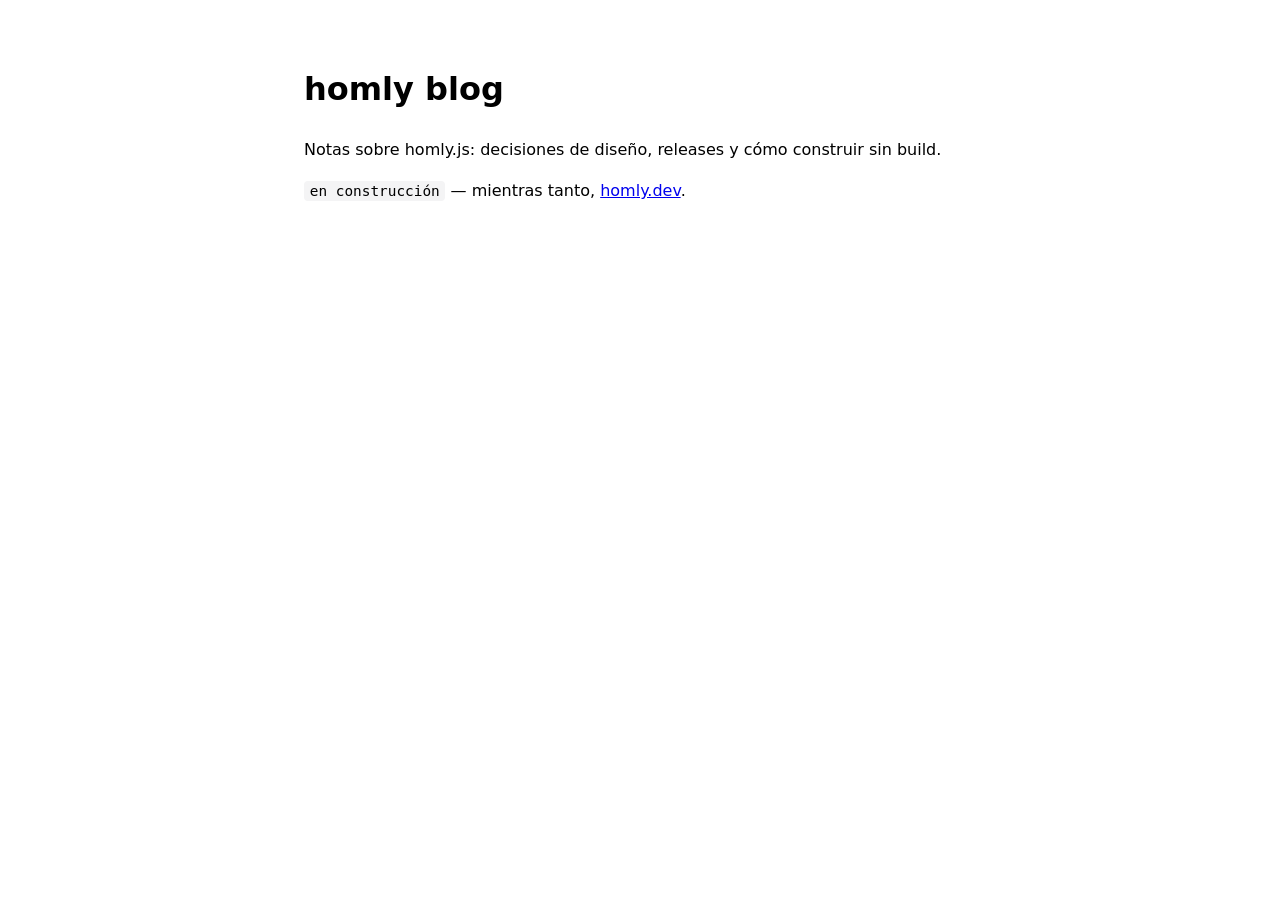
==== index.html @ 6106b933 "chore: esqueleto del sitio" ====
<!doctype html>
<html lang="es">
<head>
<meta charset="utf-8">
<meta name="viewport" content="width=device-width, initial-scale=1">
<title>homly blog</title>
<meta name="description" content="Notas sobre homly.js: decisiones de diseño, releases y cómo construir sin build.">
<link rel="stylesheet" href="/assets/tokens.css">
<style>
  body { font: 16px/1.6 var(--hom-font, system-ui, sans-serif); max-width: 42rem; margin: 4rem auto; padding: 0 1.25rem; }
  code { background: var(--hom-code-bg, #f4f4f5); padding: .15em .4em; border-radius: 4px; font-size: .9em; }
</style>
</head>
<body>
  <h1>homly blog</h1>
  <p>Notas sobre homly.js: decisiones de diseño, releases y cómo construir sin build.</p>
  <p><code>en construcción</code> — mientras tanto, <a href="https://homly.dev">homly.dev</a>.</p>
</body>
</html>
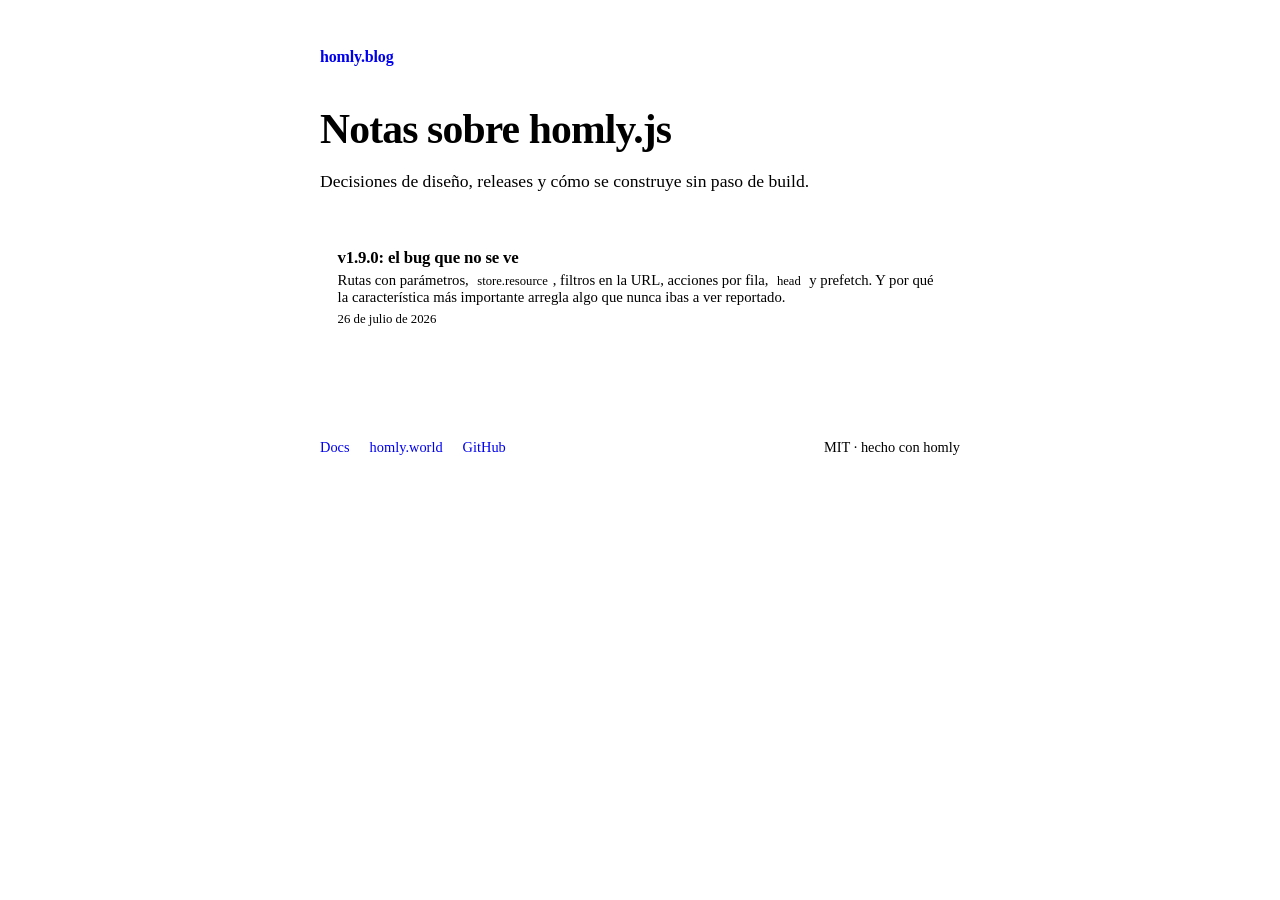
==== commit a43982e4: "feat: post de v1.9.0 y el índice del blog Estrena el patrón que definimos para homly.blog: un .html " ====
--- a/index.html
+++ b/index.html
@@ -3,17 +3,52 @@
 <head>
 <meta charset="utf-8">
 <meta name="viewport" content="width=device-width, initial-scale=1">
+
 <title>homly blog</title>
 <meta name="description" content="Notas sobre homly.js: decisiones de diseño, releases y cómo construir sin build.">
+<link rel="canonical" href="https://homly.blog/">
+
+<meta property="og:type" content="website">
+<meta property="og:url" content="https://homly.blog/">
+<meta property="og:title" content="homly blog">
+<meta property="og:description" content="Notas sobre homly.js: decisiones de diseño, releases y cómo construir sin build.">
+<meta name="twitter:card" content="summary">
+
 <link rel="stylesheet" href="/assets/tokens.css">
-<style>
-  body { font: 16px/1.6 var(--hom-font, system-ui, sans-serif); max-width: 42rem; margin: 4rem auto; padding: 0 1.25rem; }
-  code { background: var(--hom-code-bg, #f4f4f5); padding: .15em .4em; border-radius: 4px; font-size: .9em; }
-</style>
+<link rel="stylesheet" href="/blog.css">
 </head>
+
 <body>
-  <h1>homly blog</h1>
-  <p>Notas sobre homly.js: decisiones de diseño, releases y cómo construir sin build.</p>
-  <p><code>en construcción</code> — mientras tanto, <a href="https://homly.dev">homly.dev</a>.</p>
+<div class="wrap">
+
+<a class="marca" href="/">homly<span class="punto">.blog</span></a>
+
+<h1>Notas sobre homly.js</h1>
+<p class="entradilla">
+  Decisiones de diseño, releases y cómo se construye sin paso de build.
+</p>
+
+<ul class="posts">
+  <li>
+    <a href="/v1-9-0">
+      <h2>v1.9.0: el bug que no se ve</h2>
+      <p>
+        Rutas con parámetros, <code>store.resource</code>, filtros en la URL, acciones por
+        fila, <code>head</code> y prefetch. Y por qué la característica más importante
+        arregla algo que nunca ibas a ver reportado.
+      </p>
+      <time datetime="2026-07-26">26 de julio de 2026</time>
+    </a>
+  </li>
+</ul>
+
+<footer>
+  <a href="https://homly.dev">Docs</a>
+  <a href="https://homly.world">homly.world</a>
+  <a href="https://github.com/softronicve/homly-framework">GitHub</a>
+  <span class="sep">MIT · hecho con homly</span>
+</footer>
+
+</div>
 </body>
 </html>
--- a/blog.css
+++ b/blog.css
@@ -0,0 +1,109 @@
+/* Shell del blog. Lo comparten el índice y los posts; los tokens de color y tipografía
+   vienen de /assets/tokens.css, compartido en disco con homly.dev. */
+
+* { box-sizing: border-box; }
+
+body {
+  font: 17px/1.7 var(--hom-font);
+  margin: 0;
+  padding: 0 1.25rem 5rem;
+}
+
+.wrap { max-width: 40rem; margin: 0 auto; }
+
+.marca {
+  display: inline-block;
+  margin: 3rem 0 0;
+  font-weight: 600;
+  text-decoration: none;
+  letter-spacing: -.01em;
+}
+.marca .punto { color: var(--hom-accent); }
+
+h1 {
+  font-size: clamp(1.9rem, 5.5vw, 2.6rem);
+  line-height: 1.15;
+  letter-spacing: -.02em;
+  margin: 2.5rem 0 .5rem;
+}
+
+.fecha { color: var(--hom-muted); font-size: .88rem; margin: 0 0 2.5rem; }
+
+.entradilla { font-size: 1.1rem; color: var(--hom-muted); }
+
+h2 {
+  font-size: 1.3rem;
+  letter-spacing: -.01em;
+  margin: 3rem 0 .5rem;
+}
+
+h3 { font-size: 1.02rem; margin: 2rem 0 .3rem; }
+
+pre {
+  margin: 1.2rem 0;
+  padding: 1rem 1.1rem;
+  overflow-x: auto;
+  background: var(--hom-code-bg);
+  border: 1px solid var(--hom-border);
+  border-radius: 10px;
+  font-family: var(--hom-mono);
+  font-size: .82rem;
+  line-height: 1.6;
+}
+
+:not(pre) > code {
+  font-family: var(--hom-mono);
+  font-size: .86em;
+  background: var(--hom-code-bg);
+  padding: .12em .38em;
+  border-radius: 4px;
+}
+
+blockquote {
+  margin: 1.5rem 0;
+  padding: .2rem 0 .2rem 1.1rem;
+  border-left: 3px solid var(--hom-accent);
+  color: var(--hom-muted);
+}
+blockquote p { margin: .4rem 0; }
+
+.demo {
+  margin: 1.5rem 0;
+  padding: 1.25rem;
+  border: 1px solid var(--hom-border);
+  border-radius: 12px;
+}
+.demo-nota { font-size: .82rem; color: var(--hom-muted); margin: 1rem 0 0; }
+
+table { width: 100%; border-collapse: collapse; margin: 1.2rem 0; font-size: .92rem; }
+th, td { text-align: left; padding: .5rem .6rem; border-bottom: 1px solid var(--hom-border); }
+th { color: var(--hom-muted); font-weight: 600; font-size: .82rem; }
+
+/* Índice de posts */
+.posts { list-style: none; margin: 2.5rem 0 0; padding: 0; display: grid; gap: .5rem; }
+.posts a {
+  display: block;
+  padding: 1rem 1.1rem;
+  border: 1px solid var(--hom-border);
+  border-radius: 10px;
+  text-decoration: none;
+  color: inherit;
+}
+.posts a:hover { border-color: var(--hom-accent); }
+.posts h2 { font-size: 1.05rem; margin: 0 0 .2rem; }
+.posts p { margin: 0; color: var(--hom-muted); font-size: .92rem; }
+.posts time { display: block; margin-top: .4rem; font-size: .8rem; color: var(--hom-muted); }
+
+footer {
+  margin-top: 4.5rem;
+  padding-top: 1.5rem;
+  border-top: 1px solid var(--hom-border);
+  display: flex;
+  flex-wrap: wrap;
+  gap: 1.25rem;
+  font-size: .9rem;
+  color: var(--hom-muted);
+}
+footer a { text-decoration: none; }
+footer a:hover { text-decoration: underline; }
+footer .sep { margin-left: auto; }
